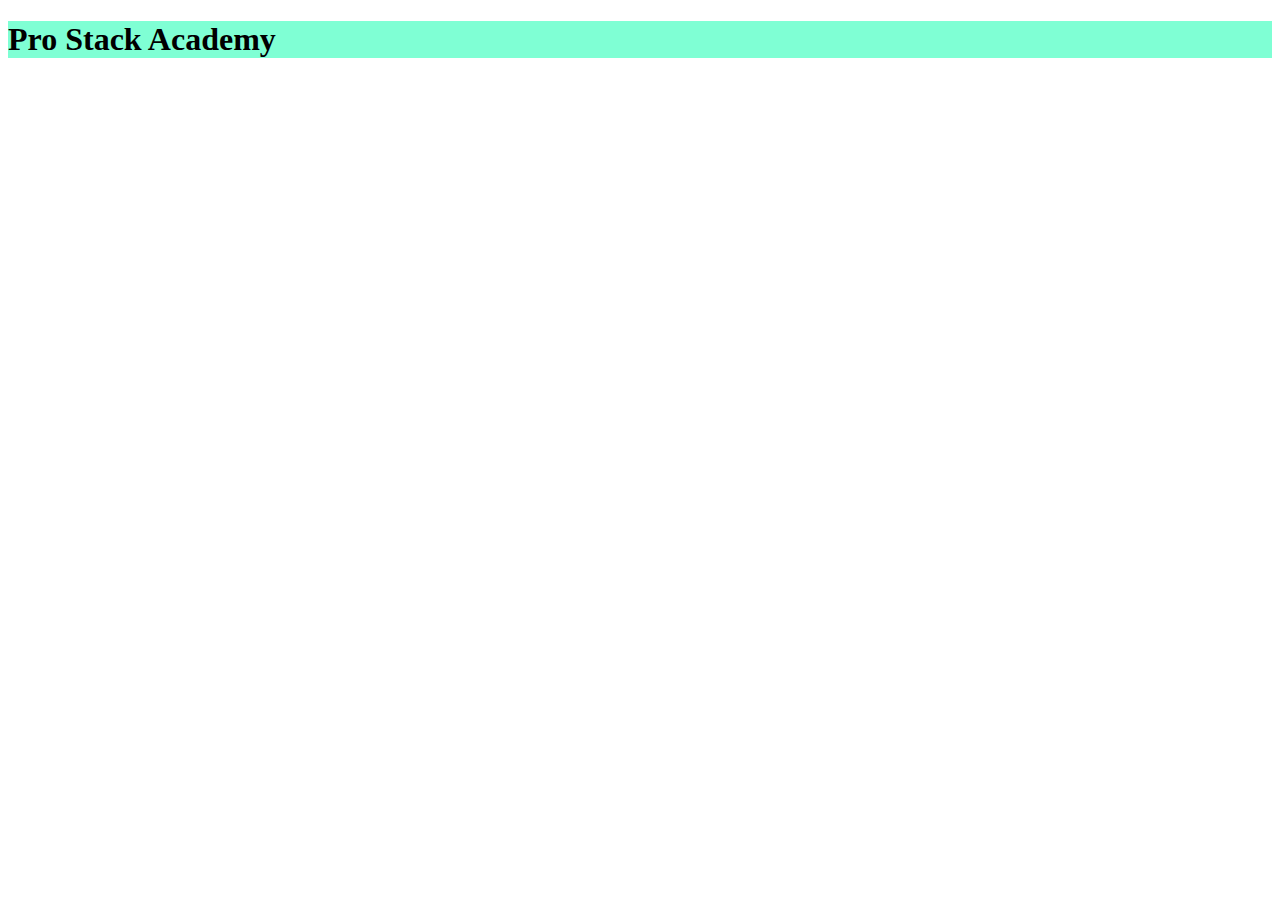
==== Demo/index.html @ 52af5a7c "Demo" ====
<!DOCTYPE html>
<html lang="en">
<head>
    <meta charset="UTF-8">
    <meta http-equiv="X-UA-Compatible" content="IE=edge">
    <meta name="viewport" content="width=device-width, initial-scale=1.0">
    <title>Nagaraj</title>
    <link rel="stylesheet" href="two.css"
</head>
<body>
    <h1>
        Pro Stack Academy
    </h1>
    
</body>
</html>
---- Demo/two.css ----
h1{
    background-color: aquamarine;
}
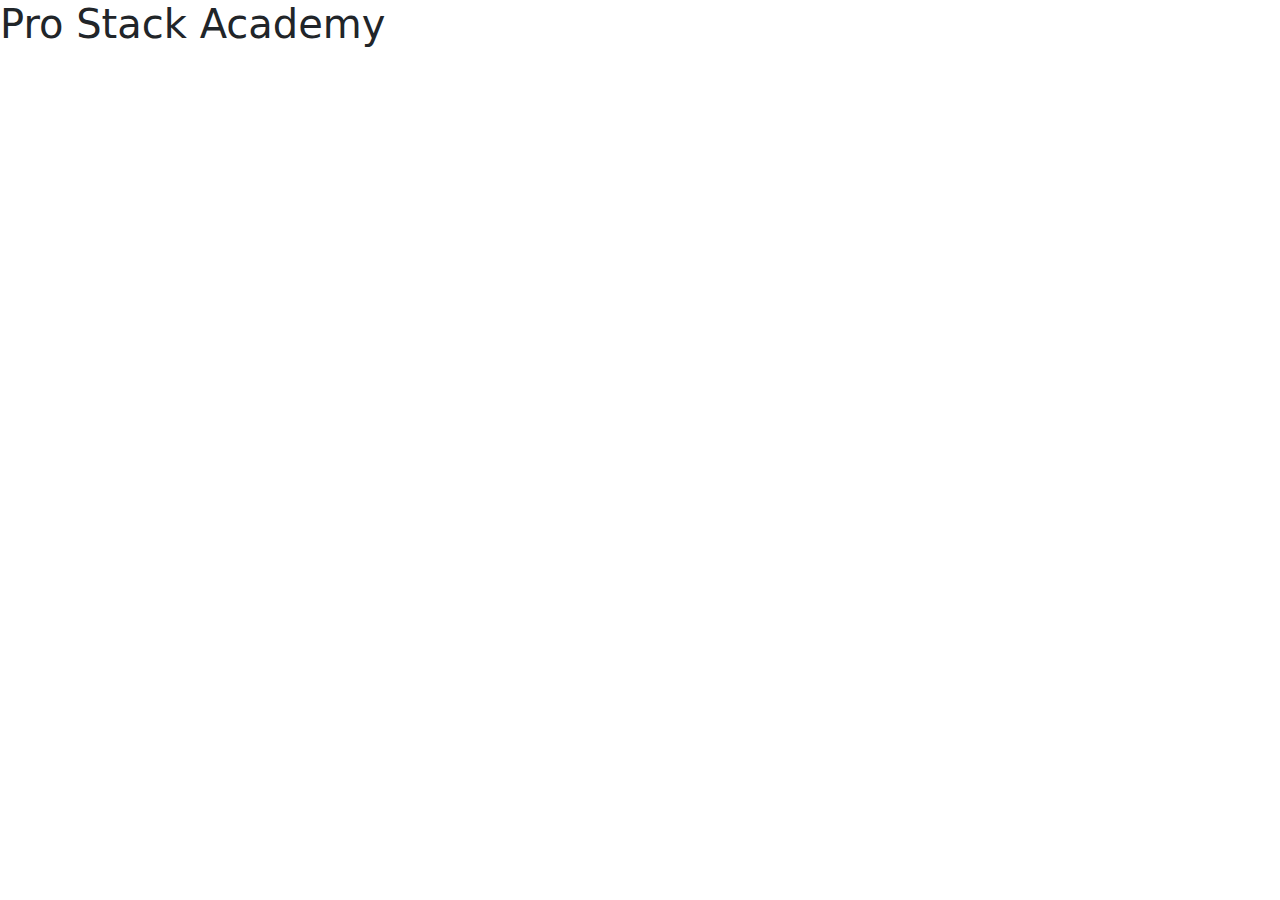
==== commit d8a6387c: "OK" ====
--- a/Demo/index.html
+++ b/Demo/index.html
@@ -5,7 +5,7 @@
     <meta http-equiv="X-UA-Compatible" content="IE=edge">
     <meta name="viewport" content="width=device-width, initial-scale=1.0">
     <title>Nagaraj</title>
-    <link rel="stylesheet" href="two.css"
+    <link href="https://cdn.jsdelivr.net/npm/bootstrap@5.2.3/dist/css/bootstrap.min.css" rel="stylesheet" integrity=""
 </head>
 <body>
     <h1>
